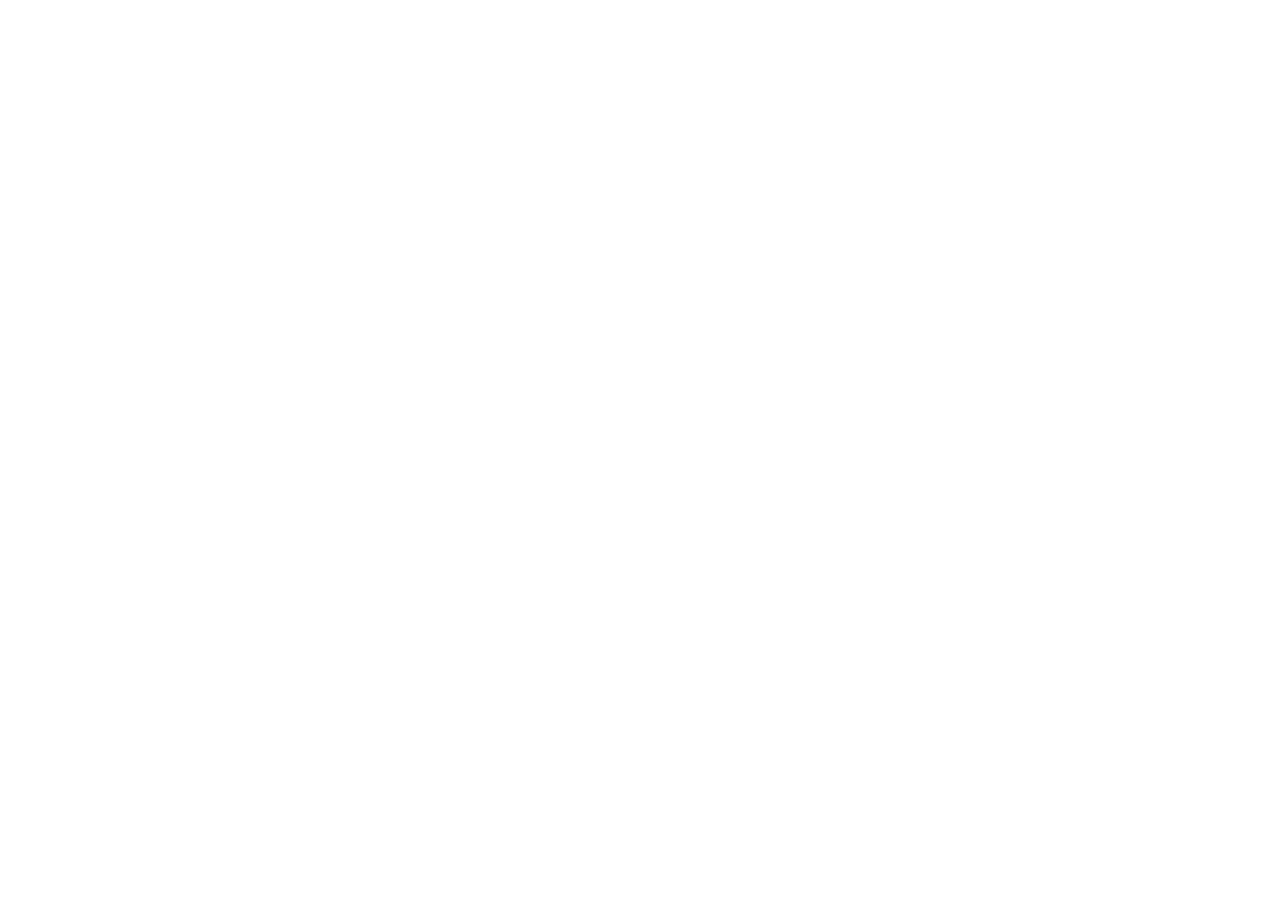
==== index.html @ c1b975f7 "first commit" ====
<!DOCTYPE html>
<html lang="en">
<head>
  <meta charset="UTF-8">
  <meta http-equiv="X-UA-Compatible" content="IE=edge">
  <meta name="viewport" content="width=device-width, initial-scale=1.0">
  <title>Document</title>
</head>
<body>
  
</body>
</html>
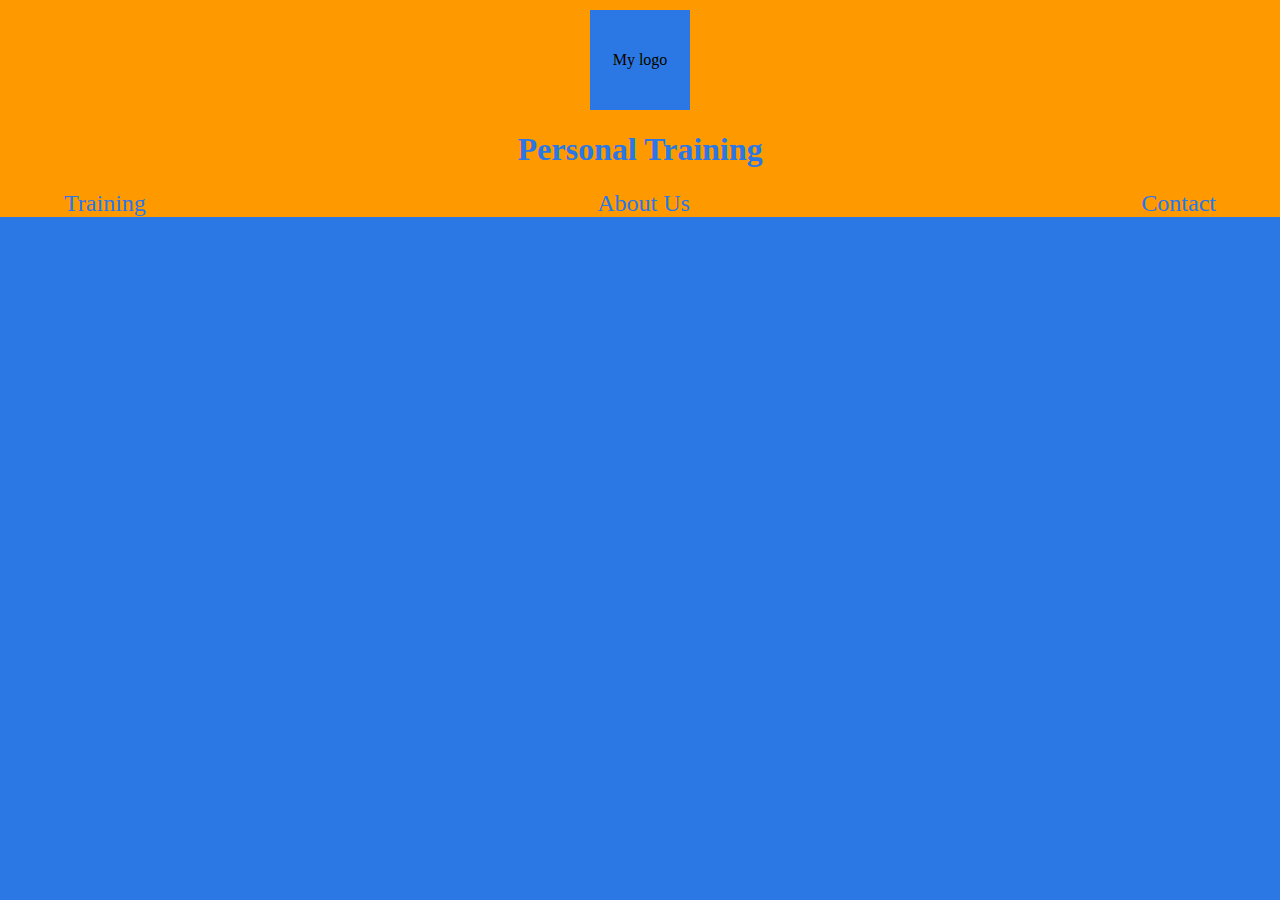
==== commit 88c5eaa4: "Created the header of the index and styled it for mobile view" ====
--- a/index.html
+++ b/index.html
@@ -4,9 +4,40 @@
   <meta charset="UTF-8">
   <meta http-equiv="X-UA-Compatible" content="IE=edge">
   <meta name="viewport" content="width=device-width, initial-scale=1.0">
-  <title>Document</title>
+  <link rel="stylesheet" href="./css/style.css">
+  <title>Personal Training Website</title>
 </head>
+
+<!-- *** Start Body *** -->
 <body>
-  
+
+  <!-- *** Start Header *** -->
+  <header>
+    <div class="logo">
+      <p>My logo</p>
+    </div>
+    <h1>Personal Training</h1>
+    <nav class="nav-items">
+      <a href="">Training</a>
+      <a href="">About Us</a>
+      <a href="">Contact</a>
+    </nav>
+  </header>
+  <!-- *** End Header *** -->
+
+  <!-- *** Start Main *** -->
+  <main>
+
+  </main>
+  <!-- *** End Main *** -->
+
+  <!-- *** Start Footer *** -->
+  <footer>
+
+
+  </footer>
+  <!-- *** End Footer *** -->
+
 </body>
+<!-- *** End Body *** -->
 </html>--- a/css/style.css
+++ b/css/style.css
@@ -0,0 +1,44 @@
+body {
+  background-color: #2b78e4;
+  margin: 0;
+}
+
+header {
+  background-color: #ff9900;
+  display: flex;
+  flex-direction: column;
+  align-items: center;
+}
+
+header h1 {
+  color: #2b78e4
+}
+
+.logo {
+  margin-top: 10px;
+  background-color: #2b78e4;
+  width: 100px;
+  height: 100px;
+  display: flex;
+  justify-content: center;
+  align-items: center;
+}
+
+.nav-items {
+  padding-left: 15px;
+  padding-right: 15px;
+  width: 90%;
+  display: flex;
+  justify-content: space-between;
+}
+
+.nav-items a{
+  text-decoration: none;
+  color: #2b78e4;
+  font-size: 1.5rem;
+}
+
+.nav-items a:hover {
+  color: #ff9900;
+  background-color: #2b78e4;
+}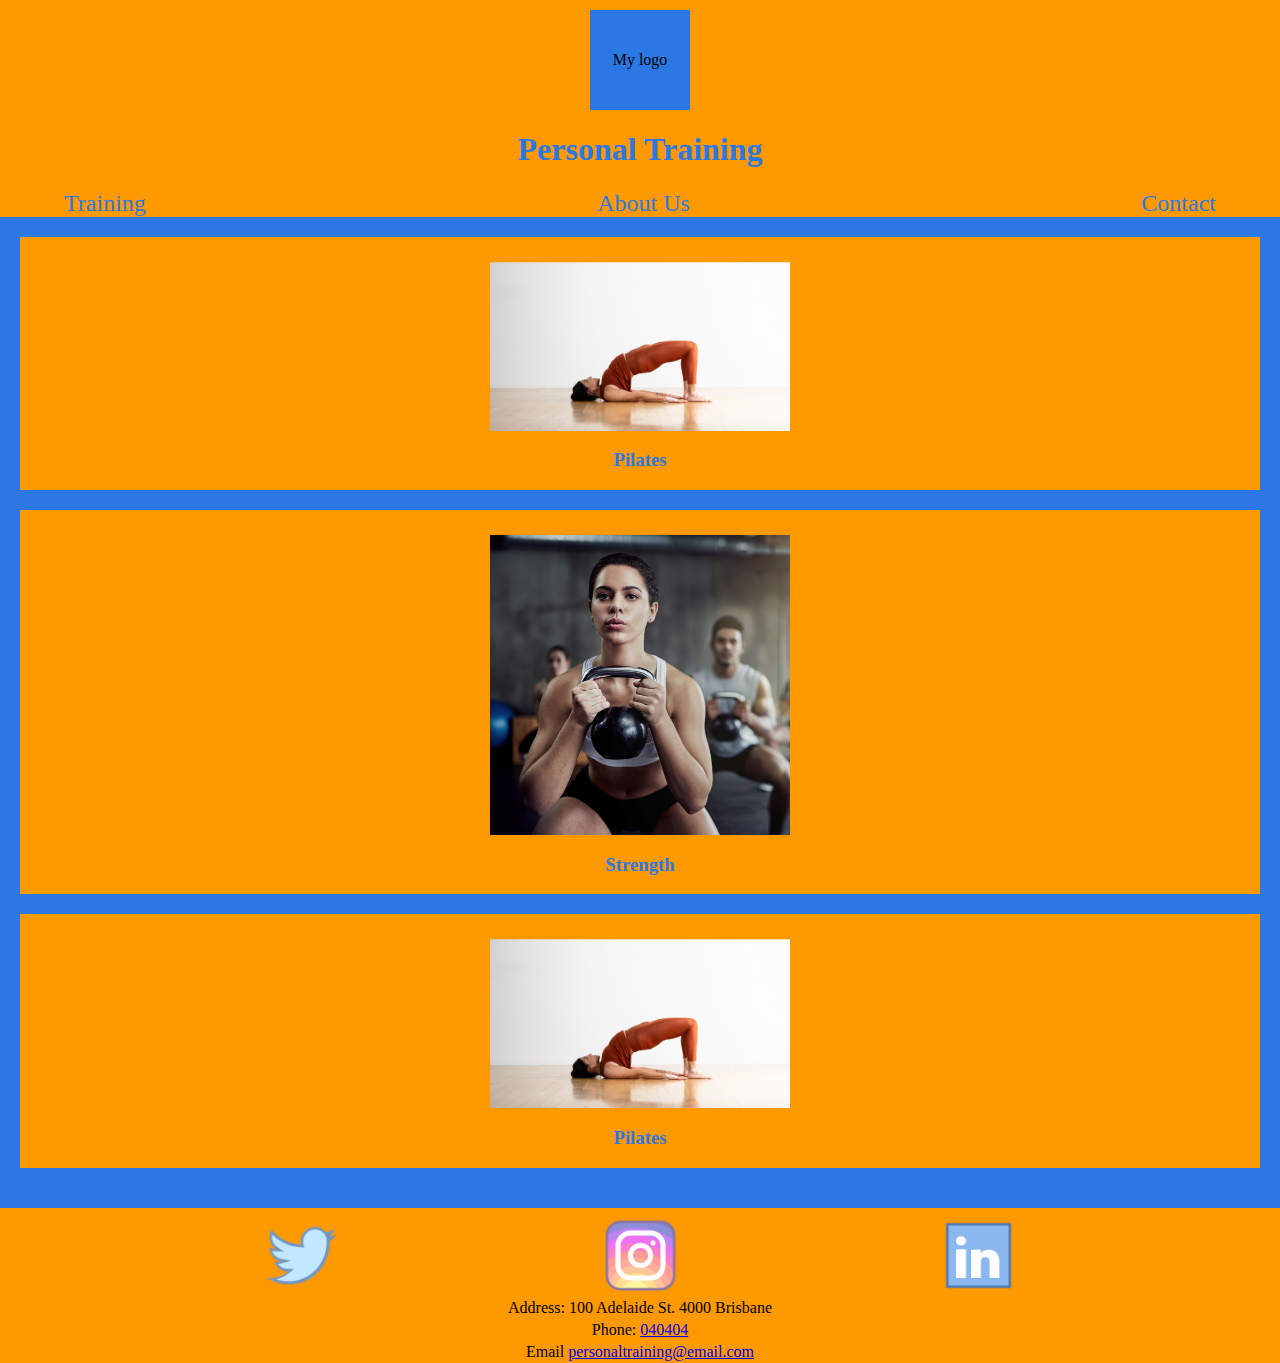
==== commit 21241e5b: "add the training option to index, and style it for mobile" ====
--- a/index.html
+++ b/index.html
@@ -19,7 +19,7 @@
     <h1>Personal Training</h1>
     <nav class="nav-items">
       <a href="">Training</a>
-      <a href="">About Us</a>
+      <a href="./pages/about.html">About Us</a>
       <a href="">Contact</a>
     </nav>
   </header>
@@ -28,12 +28,39 @@
   <!-- *** Start Main *** -->
   <main>
 
+    <div class="training-option">
+      <img src="./images/yoga.webp" alt="Person stretching">
+      <h3>Pilates</h3>
+    </div>
+
+    <div class="training-option">
+      <img src="./images/training.jpeg" alt="Person training">
+      <h3>Strength</h3>
+    </div>
+
+    <div class="training-option">
+      <img src="./images/yoga.webp" alt="Person stretching">
+      <h3>Pilates</h3>
+    </div>
+
   </main>
   <!-- *** End Main *** -->
 
   <!-- *** Start Footer *** -->
   <footer>
 
+    <div class="social-media">
+      <!-- External links should open up a new tab with the target="_blank", whereas internal links can be opened on the same tab -->
+      <a href="https://www.twitter.com" target="_blank"><img src="./images/twitter.png" alt="Twitter icon"></a>
+      <a href="https://www.instagram.com" target="_blank"><img src="./images/instagram.png" alt="Instagram icon"></a>
+      <a href="https://www.linkedin.com" target="_blank"><img src="./images/linkedin.png" alt="linkedin"></a>
+    </div>
+
+    <div class="contact-info">
+      <p>Address: 100 Adelaide St. 4000 Brisbane</p>
+      <p>Phone: <a href="tel:040404">040404</a></p>
+      <p>Email <a href="mailto:personaltraining@email.com">personaltraining@email.com</a></p>
+    </div>
 
   </footer>
   <!-- *** End Footer *** -->
--- a/css/style.css
+++ b/css/style.css
@@ -14,6 +14,14 @@
   color: #2b78e4
 }
 
+footer {
+  padding-top: 10px;
+  background-color: #ff9900;
+  display: flex;
+  flex-direction: column;
+}
+
+/* *** Start Classes *** */
 .logo {
   margin-top: 10px;
   background-color: #2b78e4;
@@ -41,4 +49,46 @@
 .nav-items a:hover {
   color: #ff9900;
   background-color: #2b78e4;
-}+}
+
+.social-media {
+  display: flex;
+  justify-content: space-evenly;
+}
+
+.social-media img {
+  width: 75px;
+  border-radius: 20%;
+}
+
+.contact-info {
+  display: flex;
+  flex-direction: column;
+  align-items: center;
+}
+
+.contact-info p {
+  margin: 2px;
+}
+
+main {
+  padding: 20px;
+}
+
+.training-option {
+  margin-bottom: 20px;
+  padding-top: 25px;
+  background-color: #ff9900;
+  display: flex;
+  flex-direction: column;
+  align-items: center;
+}
+
+.training-option img {
+  width: 300px;
+}
+
+.training-option h3{
+  color: #2b78e4;
+}
+/* *** End Classes *** */